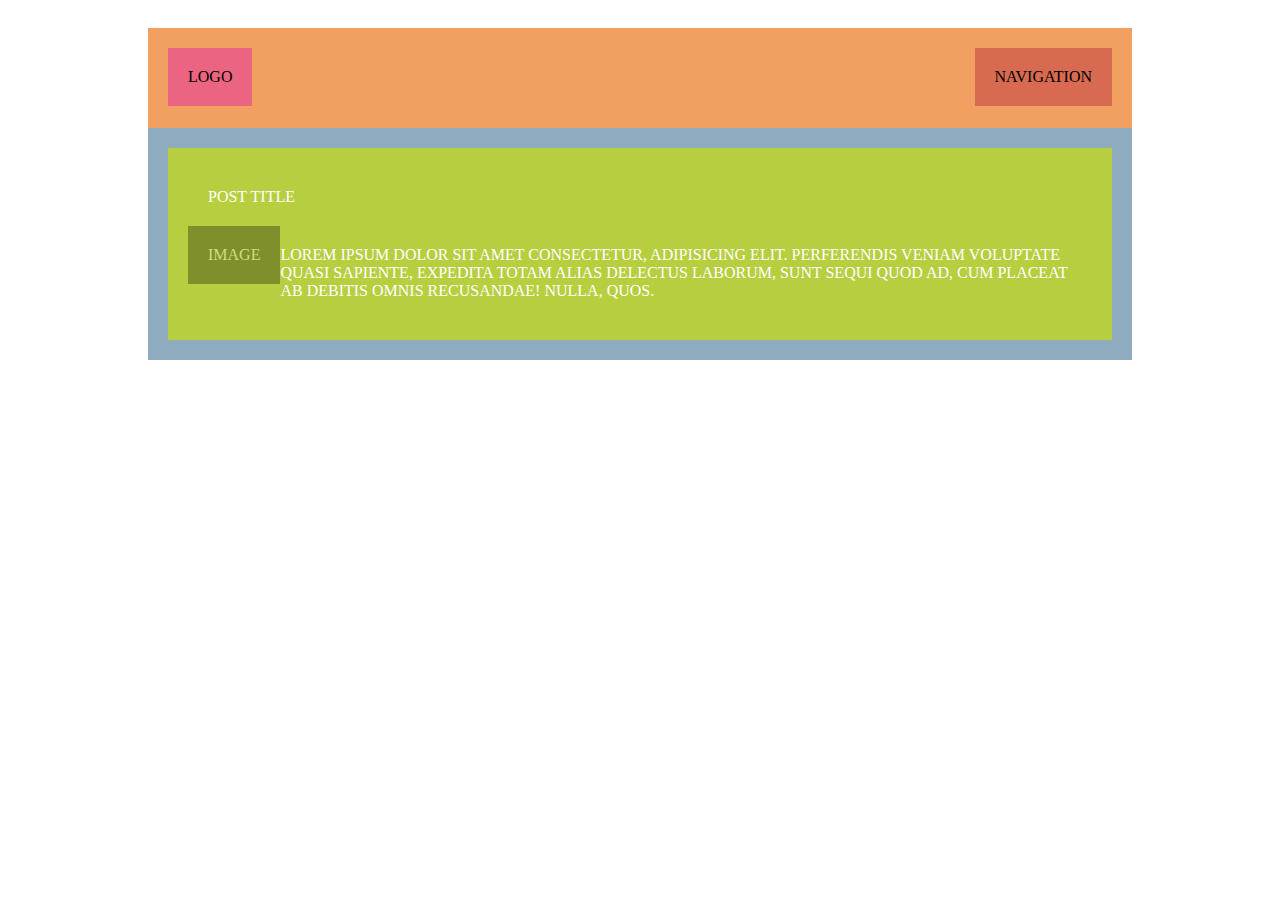
==== page3.html @ fb07fba8 "sc2" ====
<!DOCTYPE html>
<html lang="en">
<head>
    <meta charset="UTF-8">
    <meta name="viewport" content="width=device-width, initial-scale=1.0">
    <title>page3</title>
    <link rel="stylesheet" href="style3.css">
</head>
<body>
    <div class="container">
        <div class ="header"> 
            <div class="logo">logo</div>
            <div class="navigation">navigation</div>
        </div>
        <div class="main">
            <div class="post_title">
                <div class="post_title">post title</div>
                <div class="image">image</div>
                <div class="text">Lorem ipsum dolor sit amet consectetur, adipisicing elit. Perferendis veniam voluptate quasi sapiente, expedita totam alias delectus laborum, sunt sequi quod ad, cum placeat ab debitis omnis recusandae! Nulla, quos.</div>
            </div>
        </div>
    </div>
</body>
</html>
---- style3.css ----
div{
    box-sizing: border-box;
    text-transform: uppercase;
    padding: 20px;
}
.logo{
    background: #eb6481;
    float: left;
}
.navigation{
    background: #d76a50;
    float: right;
}
.header{
    background: #f2a062;
    height: 100px;
}
.main{
    background: #8eabc0;
    color: white;
    float: left;
}
.post_title{
    background: #b7ce3f;
    clear: both;
    
}
.image{
    background: black;
    opacity: 0.3;
    color: white;
    float: left;
}
.container {
    width: 1024px;
    margin: 0 auto; 
}
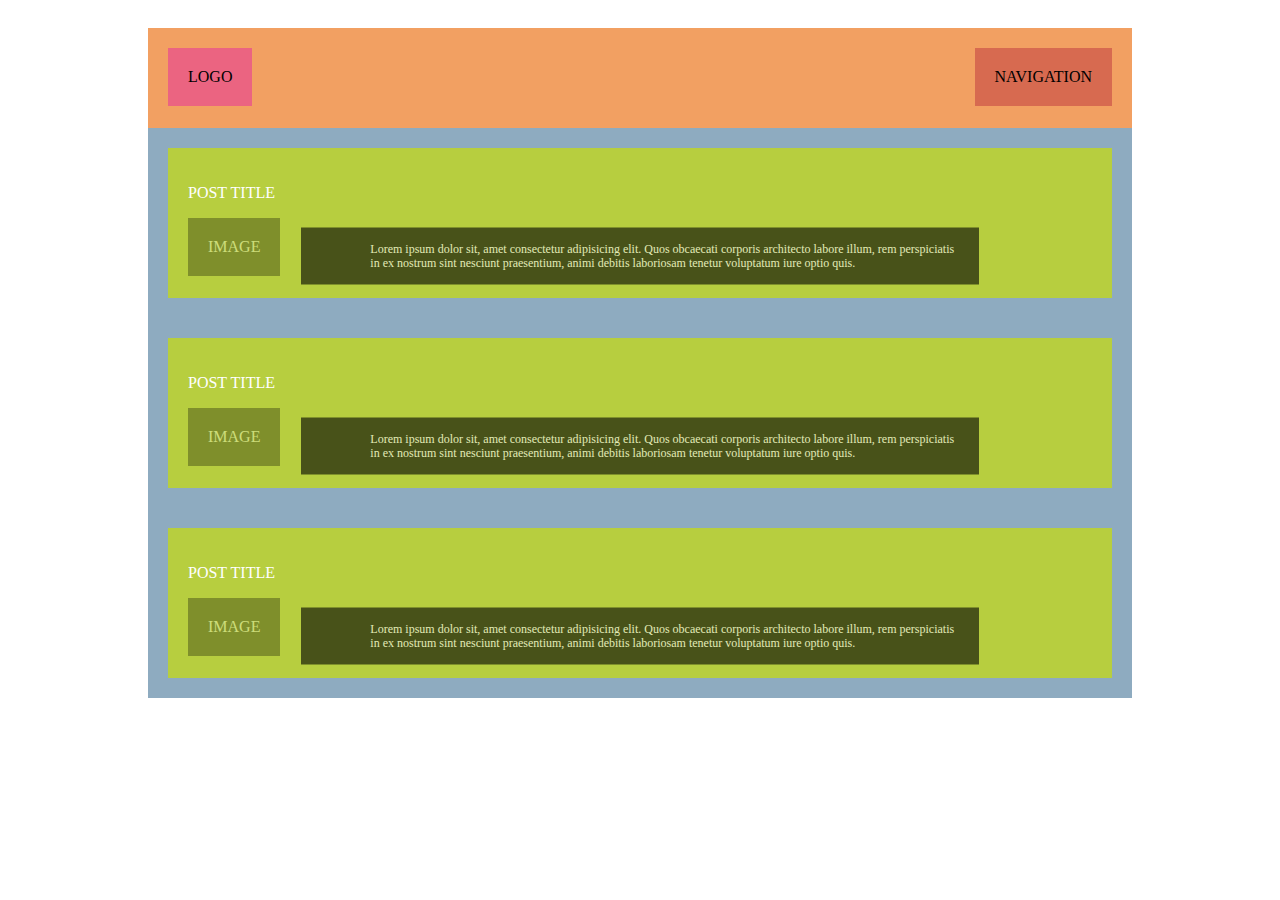
==== commit c5c3e66a: "final change before test" ====
--- a/page3.html
+++ b/page3.html
@@ -13,10 +13,27 @@
             <div class="navigation">navigation</div>
         </div>
         <div class="main">
-            <div class="post_title">
-                <div class="post_title">post title</div>
+            <div class="sidebar">    
+                <p>POST TITLE</p>
                 <div class="image">image</div>
-                <div class="text">Lorem ipsum dolor sit amet consectetur, adipisicing elit. Perferendis veniam voluptate quasi sapiente, expedita totam alias delectus laborum, sunt sequi quod ad, cum placeat ab debitis omnis recusandae! Nulla, quos.</div>
+                <div class="text">Lorem ipsum dolor sit, amet consectetur adipisicing elit. Quos obcaecati corporis architecto labore illum, rem perspiciatis in ex nostrum sint nesciunt praesentium, animi debitis laboriosam tenetur voluptatum iure optio quis. </div>
+
+            </div>
+        </div>
+        <div class="main">
+            <div class="sidebar">    
+                <p>POST TITLE</p>
+                <div class="image">image</div>
+                <div class="text">Lorem ipsum dolor sit, amet consectetur adipisicing elit. Quos obcaecati corporis architecto labore illum, rem perspiciatis in ex nostrum sint nesciunt praesentium, animi debitis laboriosam tenetur voluptatum iure optio quis. </div>
+
+            </div>
+        </div>
+        <div class="main">
+            <div class="sidebar">    
+                <p>POST TITLE</p>
+                <div class="image">image</div>
+                <div class="text">Lorem ipsum dolor sit, amet consectetur adipisicing elit. Quos obcaecati corporis architecto labore illum, rem perspiciatis in ex nostrum sint nesciunt praesentium, animi debitis laboriosam tenetur voluptatum iure optio quis. </div>
+
             </div>
         </div>
     </div>
--- a/style3.css
+++ b/style3.css
@@ -18,12 +18,21 @@
 .main{
     background: #8eabc0;
     color: white;
-    float: left;
+
 }
-.post_title{
+.sidebar{
     background: #b7ce3f;
-    clear: both;
-    
+    clear: both;    
+    height: 150px;
+
+}
+
+.text{
+    background: black;
+    opacity: 0.6;
+    color: white;
+    scale: 75%;
+    text-transform: initial;
 }
 .image{
     background: black;
@@ -31,6 +40,7 @@
     color: white;
     float: left;
 }
+
 .container {
     width: 1024px;
     margin: 0 auto; 
